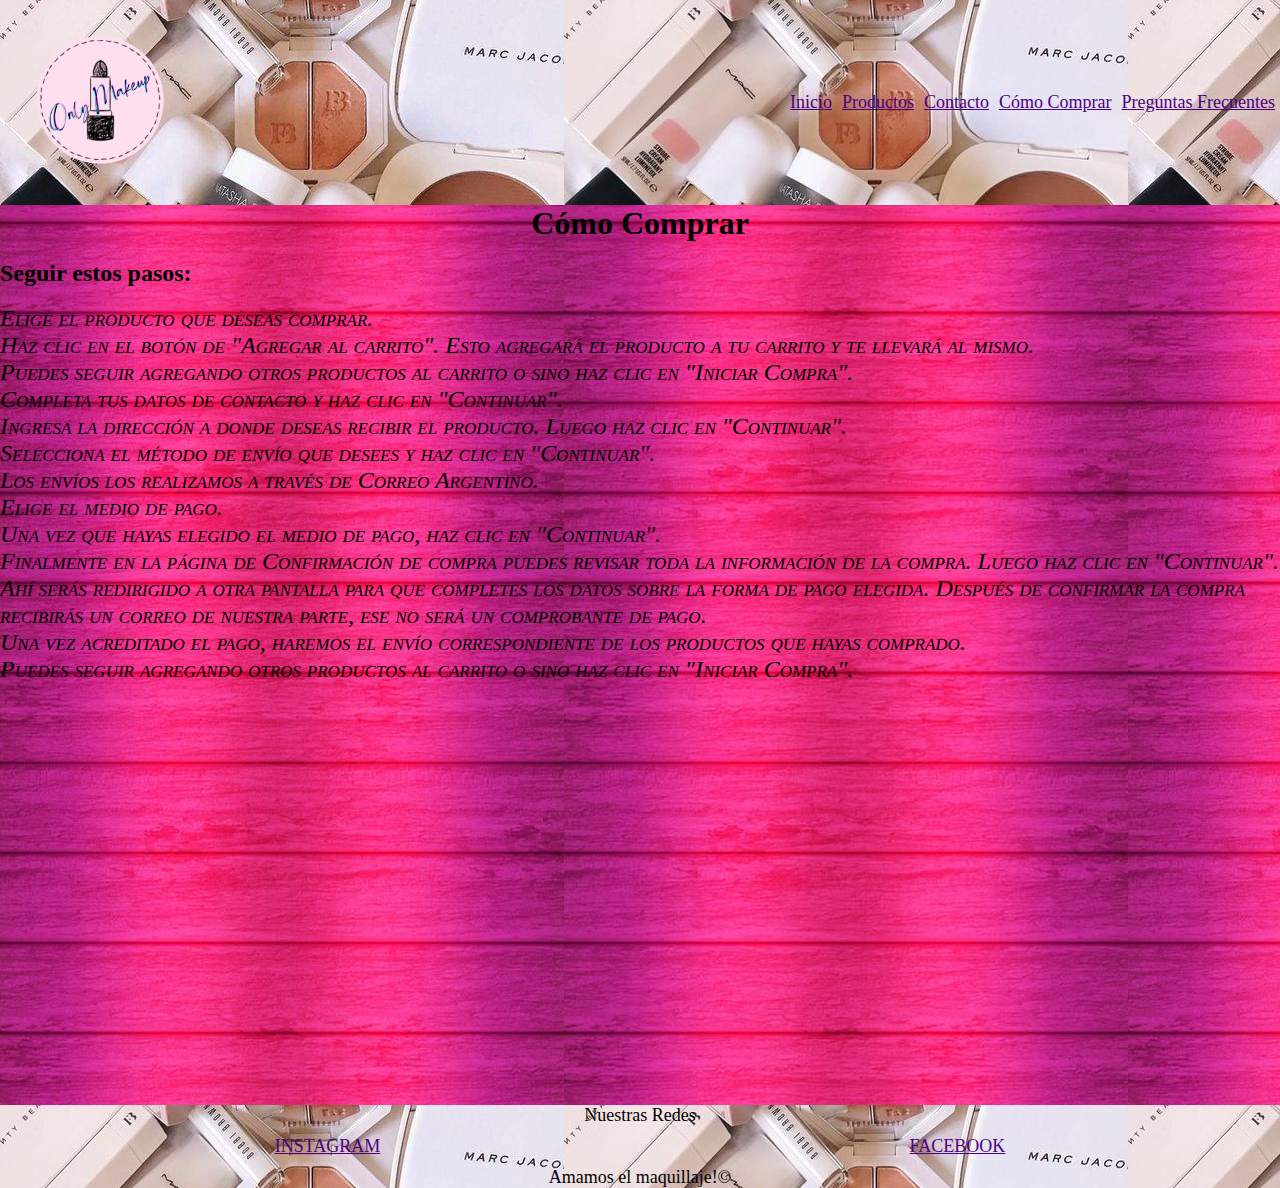
==== pages/Como-comprar.html @ 396a2a32 "Âproyecto 2" ====
<!DOCTYPE html>
<html lang="en">
  <head>
    <meta charset="UTF-8" />
    <meta http-equiv="X-UA-Compatible" content="IE=edge" />
    <meta name="viewport" content="width=device-width, initial-scale=1.0" />
    <link rel="shortcut icon" href="../img/icono.png" type="image/x-icon" />
    <link rel="stylesheet" href="../css/style.css" />
    <title>OnlyMakeup-Cómo Comprar</title>
  </head>

  <body>
    <header class="header">
      <a href="../index.html">
        <img class="imgcomocomprar" src="../img/icono.png" alt="Icono de pagina"/>
      </a>
      <nav>
        <ul>
          <li><a href="../index.html">Inicio</a></li>
          <li><a href="./Productos.html">Productos</a></li>
          <li><a href="./Contacto.html">Contacto</a></li>
          <li><a href="./Como-comprar.html">Cómo Comprar</a></li>
          <li>
            <a href="./Preguntas-frecuentes.html">Preguntas Frecuentes</a>
          </li>
        </ul>
      </nav>
    </header>
    <main class="main">
      <h1>Cómo Comprar</h1>
      <br>
      <h2>Seguir estos pasos:</h2>
      <br>
    <ol>
      <li>Elige el producto que deseas comprar.</li>
      <li>Haz clic en el botón de "Agregar al carrito". Esto agregará el producto a tu carrito y te llevará al mismo.</li>
      <li>Puedes seguir agregando otros productos al carrito o sino haz clic en "Iniciar Compra".</li>
      <li>Completa tus datos de contacto y haz clic en "Continuar".</li>
      <li>Ingresa la dirección a donde deseas recibir el producto. Luego haz clic en "Continuar".</li>
      <li>Selecciona el método de envío que desees y haz clic en "Continuar".</li>
      <li>Los envíos los realizamos a través de Correo Argentino.</li>
      <li>Elige el medio de pago.</li>
      <li>Una vez que hayas elegido el medio de pago, haz clic en "Continuar".</li>
      <li>Finalmente en la página de Confirmación de compra puedes revisar toda la información de la compra. Luego haz clic en "Continuar".</li>
      <li>Ahí serás redirigido a otra pantalla para que completes los datos sobre la forma de pago elegida. Después de confirmar la compra recibirás un correo de nuestra parte, ese no será un comprobante de pago.</li>
      <li>Una vez acreditado el pago, haremos el envío correspondiente de los productos que hayas comprado.</li>
        Puedes seguir agregando otros productos al carrito o sino haz clic en
        "Iniciar Compra".</li>
    </ol>
  </main>
    <footer class="footer">
      <p class="redes">Nuestras Redes</p>
      <section>
        <a class="instagram" href="https://www.instagram.com/" target="_blank">INSTAGRAM</a>
        <a class="facebook" href="https://www.facebook.com/" target="_blank">FACEBOOK</a>
      </section>
      <p>Amamos el maquillaje!&copy</p>
    </footer>
  </body>
</html>
---- css/style.css ----
/* Mobile-Last */

* {
  margin: 0%;
  padding: 0%;
  box-sizing: border-box;
}

.header {
  background-image: url(../img/fondo.jpg);
  display: flex;
  align-items: center;
}

.header img {
  width: 150px;
}

.header ul {
  list-style: none;
  display: flex;
}

.header li {
  padding: 5px;
}

.header a,
.footer a {
  color: indigo;
}
.header a:hover,
.footer a:hover {
  color: crimson;
  font-weight: bold;
}

.main,
.mainProductos {
  min-height: 100vh;
  background-image: url(../img/fondo-main.jpg);
}

.main iframe {
  padding: 10px;
}

.grid-container {
  display: grid;
  grid-template-columns: repeat(3, 33.33%);
  grid-template-rows: repeat(3, 33.33%);
  grid-template-areas:
    "img1 img2 img3"
    "img4 img5 img6"
    "img7 img8 img9";
}

.grid-container img {
  padding: 10px;
  width: 200px;
}

.img1 {
  grid-area: img1;
}
.img2 {
  grid-area: img2;
}
.img3 {
  grid-area: img3;
}
.img4 {
  grid-area: img4;
}
.img5 {
  grid-area: img5;
}
.img6 {
  grid-area: img6;
}
.img7 {
  grid-area: img7;
}
.img8 {
  grid-area: img8;
}
.img9 {
  grid-area: img9;
}

.footer {
  background-image: url(../img/fondo.jpg);
}

.footer p {
  display: flex;
  margin: 0 auto;
  justify-content: center;
}

.footer section {
  display: flex;
  margin: 0 auto;
  padding: 10px;
  justify-content: space-around;
}

/* Productos */

.grid-container-productos {
  display: grid;
  grid-template-columns: repeat(3, 33.33%);
  grid-template-areas:
    "aside paletaJaclyn paletaDior"
    "aside paletaNude glossRuby"
    "aside brochas paletaBrillos";
  justify-items: stretch;
  align-items: stretch;
}

.aside {
  grid-area: aside;
  font-size: x-large;
}

.mainProductos img {
  padding: 10px;
}

.paletaJaclyn {
  grid-area: paletaJaclyn;
}
.paletaDior {
  grid-area: paletaDior;
}
.paletaNude {
  grid-area: paletaNude;
}
.glossRuby {
  grid-area: glossRuby;
}
.brochas {
  grid-area: brochas;
}
.paletaBrillos {
  grid-area: paletaBrillos;
}

/* Cómo Comprar */

.main ol {
  font-size: x-large;
  font-style: oblique;
  font-variant: small-caps;
}

/* Contacto */

.main h1 {
  display: flex;
  justify-content: center;
}
.main form {
  display: flex;
  display: flex;
  justify-items: center;
  flex-direction: column;
  align-items: center;
}

/* FAQ */

.faq {
  font-size: x-large;
  font-style: oblique;
  font-variant: small-caps;
}

/* 4K */

@media (max-width: 2561px) {
  .header {
    justify-content: space-between;
    font-size: large;
  }
  .header img {
    width: 200px;
  }

  .grid-container {
    display: grid;
    grid-template-columns: repeat(3, 33.33%);
    grid-template-rows: repeat(3, 33.33%);
    grid-template-areas:
      "img1 img2 img3"
      "img4 img5 img6"
      "img7 img8 img9";
    align-items: stretch;
    justify-items: center;
  }
  .grid-container img {
    width: 400px;
  }

  .main p {
    font-size: xx-large;
  }
  .main iframe {
    width: 500px;
    height: 250px;
  }

  .main form {
    padding: 80px;
  }
  .faq {
    font-size: x-large;
    font-style: oblique;
    font-variant: small-caps;
  }
  .footer {
    font-size: large;
  }
}

/* LAPTOP */

@media (max-width: 1500px) {
  .header {
    justify-content: space-between;
  }
  .grid-container {
    display: grid;
    grid-template-columns: repeat(3, 33.33%);
    grid-template-rows: repeat(3, 33.33%);
    grid-template-areas:
      "img1 img2 img3"
      "img4 img5 img6"
      "img7 img8 img9";
    align-items: stretch;
  }
  .grid-container img {
    width: 300px;
  }

  .main form {
    padding: 80px;
  }

}

/* TABLET */

@media (max-width: 769px) {
  .header {
    align-items: center;
    flex-direction: column;
  }
  .grid-container {
    display: grid;
    grid-template-columns: repeat(3, 33.33%);
    grid-template-rows: repeat(3, 33.33%);
    grid-template-areas:
      "img1 img2 img3"
      "img4 img5 img6"
      "img7 img8 img9";
    align-items: stretch;
  }
  .grid-container img {
    width: 200px;
  }
  .aside {
    font-size: medium;
  }

  .main p {
    font-size: large;
  }
}

/* MOBILE L */

@media (max-width: 426px) {
  .grid-container {
    grid-template-columns: repeat(2, 50%);
    grid-template-rows: repeat(5, 20%);
    grid-template-areas:
      "img1 img2"
      "img3 img4"
      "img5 img6"
      "img7 img8"
      "img9 img9";
    align-items: stretch;
  }
  .aside {
    font-size: small;
  }
  .main iframe {
    width: 300px;
    height: 150px;
  }
  .main p {
    font-size: large;
  }
}

/* MOBILE M */
@media (max-width: 376px) {
  .header img {
    width: 80px;
  }
  .header a {
    font-size: small;
  }

  .grid-container img {
    width: 150px;
  }
  .grid-container {
    grid-template-columns: repeat(2, 50%);
    grid-template-rows: repeat(5, 20%);
    grid-template-areas:
      "img1 img2"
      "img3 img4"
      "img5 img6"
      "img7 img8"
      "img9 img9";
    align-items: stretch;
  }
  .main form {
    align-items: flex-start;
  }

  .aside {
    font-size: small;
  }
}
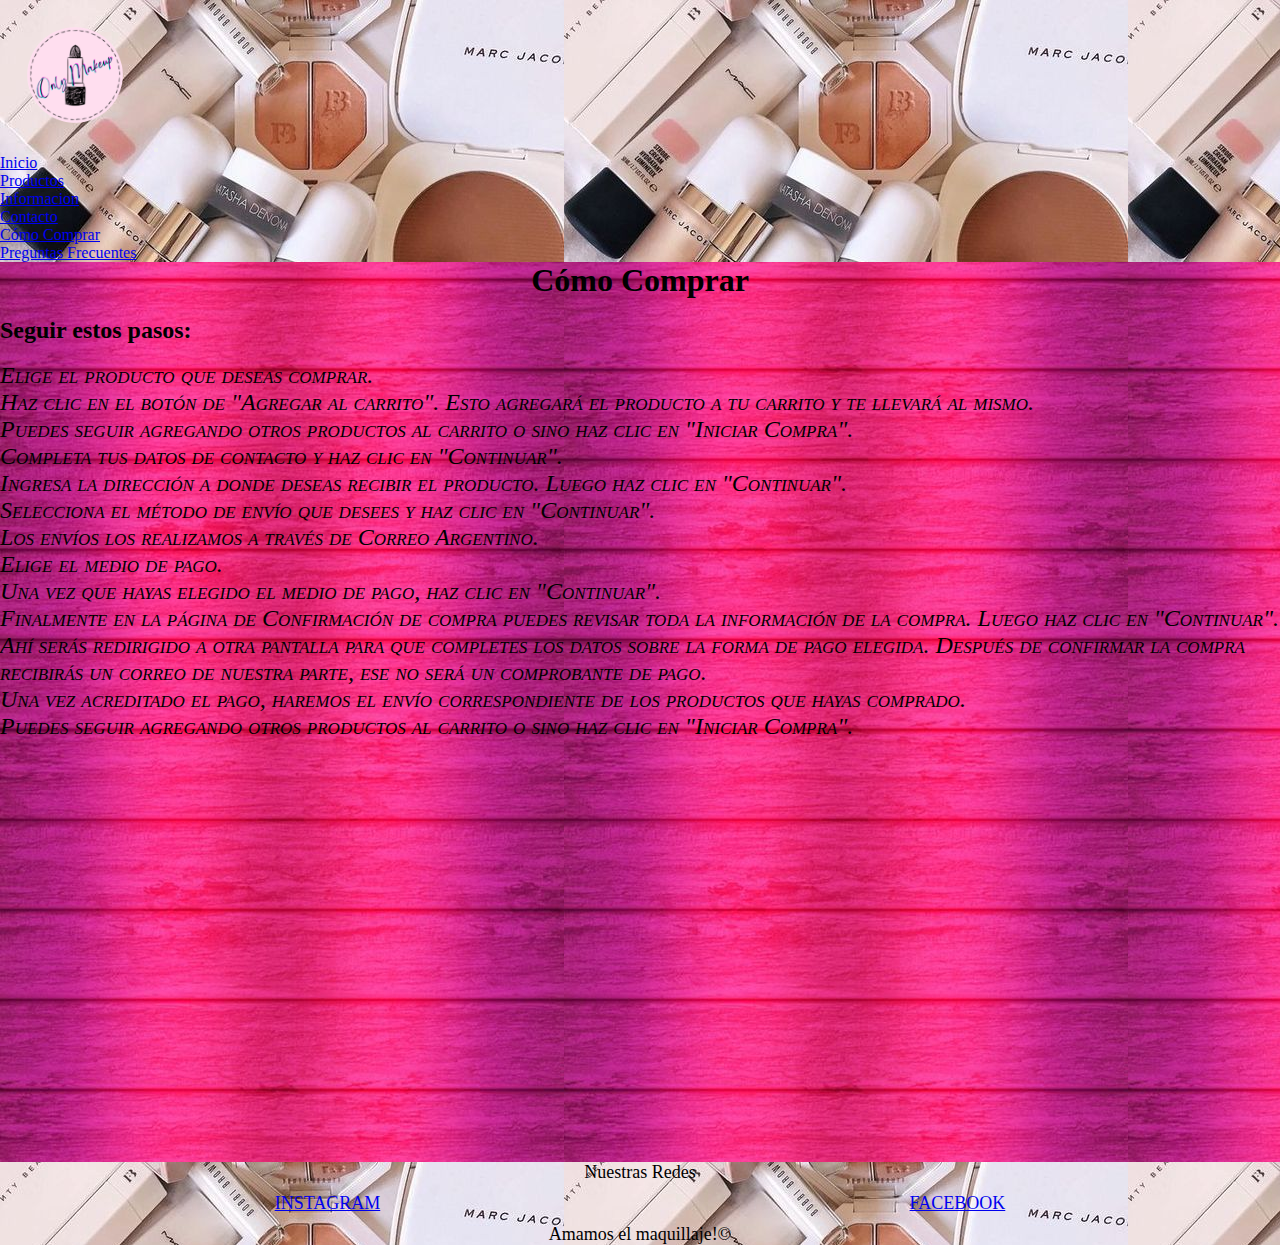
==== commit 0d70f56e: "navbar agregado en todos los html" ====
--- a/pages/Como-comprar.html
+++ b/pages/Como-comprar.html
@@ -5,25 +5,86 @@
     <meta http-equiv="X-UA-Compatible" content="IE=edge" />
     <meta name="viewport" content="width=device-width, initial-scale=1.0" />
     <link rel="shortcut icon" href="../img/icono.png" type="image/x-icon" />
+    <!-- bootstrap -->
+    <link
+      href="https://cdn.jsdelivr.net/npm/bootstrap@5.2.0/dist/css/bootstrap.min.css"
+      rel="stylesheet"
+      integrity="sha384-gH2yIJqKdNHPEq0n4Mqa/HGKIhSkIHeL5AyhkYV8i59U5AR6csBvApHHNl/vI1Bx"
+      crossorigin="anonymous"
+    />
+    <!-- CSS -->
     <link rel="stylesheet" href="../css/style.css" />
-    <title>OnlyMakeup-Cómo Comprar</title>
+    <title>OnlyMakeup-Productos</title>
   </head>
 
   <body>
     <header class="header">
-      <a href="../index.html">
-        <img class="imgcomocomprar" src="../img/icono.png" alt="Icono de pagina"/>
-      </a>
-      <nav>
-        <ul>
-          <li><a href="../index.html">Inicio</a></li>
-          <li><a href="./Productos.html">Productos</a></li>
-          <li><a href="./Contacto.html">Contacto</a></li>
-          <li><a href="./Como-comprar.html">Cómo Comprar</a></li>
-          <li>
-            <a href="./Preguntas-frecuentes.html">Preguntas Frecuentes</a>
-          </li>
-        </ul>
+      <nav
+        class="navbar navbar-expand-lg"
+        class="navbar"
+        style="background-image: url(../img/fondo.jpg)"
+      >
+        <div class="container-fluid">
+          <a class="navbar-brand" href="../index.html"
+            ><img src="../img/icono.png" alt=""
+          /></a>
+          <button
+            class="navbar-toggler"
+            type="button"
+            data-bs-toggle="collapse"
+            data-bs-target="#navbarSupportedContent"
+            aria-controls="navbarSupportedContent"
+            aria-expanded="false"
+            aria-label="Toggle navigation"
+          >
+            <span class="navbar-toggler-icon"></span>
+          </button>
+          <div class="collapse navbar-collapse" id="navbarSupportedContent">
+            <ul class="navbar-nav me-auto mb-2 mb-lg-0">
+              <li class="nav-item">
+                <a
+                  class="nav-link active"
+                  aria-current="page"
+                  href="../index.html"
+                  >Inicio</a
+                >
+              </li>
+              <li class="nav-item">
+                <a class="nav-link" href="./Productos.html">Productos</a>
+              </li>
+              <li class="nav-item dropdown">
+                <a
+                  class="nav-link dropdown-toggle"
+                  href="#"
+                  role="button"
+                  data-bs-toggle="dropdown"
+                  aria-expanded="false"
+                >
+                  Informacion
+                </a>
+                <ul class="dropdown-menu">
+                  <li>
+                    <a class="dropdown-item" href="./Contacto.html"
+                      >Contacto</a
+                    >
+                  </li>
+                  <li>
+                    <a class="dropdown-item" href="./Como-comprar.html"
+                      >Cómo Comprar</a
+                    >
+                  </li>
+                  <li>
+                    <a
+                      class="dropdown-item"
+                      href="./Preguntas-frecuentes.html"
+                      >Preguntas Frecuentes</a
+                    >
+                  </li>
+                </ul>
+              </li>
+            </ul>
+          </div>
+        </div>
       </nav>
     </header>
     <main class="main">
@@ -56,5 +117,11 @@
       </section>
       <p>Amamos el maquillaje!&copy</p>
     </footer>
+
+    <script
+      src="https://cdn.jsdelivr.net/npm/bootstrap@5.2.0/dist/js/bootstrap.bundle.min.js"
+      integrity="sha384-A3rJD856KowSb7dwlZdYEkO39Gagi7vIsF0jrRAoQmDKKtQBHUuLZ9AsSv4jD4Xa"
+      crossorigin="anonymous"
+    ></script>
   </body>
 </html>
--- a/css/style.css
+++ b/css/style.css
@@ -6,33 +6,8 @@
   box-sizing: border-box;
 }
 
-.header {
-  background-image: url(../img/fondo.jpg);
-  display: flex;
-  align-items: center;
-}
-
 .header img {
   width: 150px;
-}
-
-.header ul {
-  list-style: none;
-  display: flex;
-}
-
-.header li {
-  padding: 5px;
-}
-
-.header a,
-.footer a {
-  color: indigo;
-}
-.header a:hover,
-.footer a:hover {
-  color: crimson;
-  font-weight: bold;
 }
 
 .main,
@@ -176,16 +151,17 @@
   font-variant: small-caps;
 }
 
+
 /* 4K */
 
 @media (max-width: 2561px) {
-  .header {
+  /* .header {
     justify-content: space-between;
     font-size: large;
   }
   .header img {
     width: 200px;
-  }
+  } */
 
   .grid-container {
     display: grid;
@@ -226,9 +202,9 @@
 /* LAPTOP */
 
 @media (max-width: 1500px) {
-  .header {
+  /* .header {
     justify-content: space-between;
-  }
+  } */
   .grid-container {
     display: grid;
     grid-template-columns: repeat(3, 33.33%);
@@ -252,10 +228,10 @@
 /* TABLET */
 
 @media (max-width: 769px) {
-  .header {
+  /* .header {
     align-items: center;
     flex-direction: column;
-  }
+  } */
   .grid-container {
     display: grid;
     grid-template-columns: repeat(3, 33.33%);
@@ -306,12 +282,12 @@
 
 /* MOBILE M */
 @media (max-width: 376px) {
-  .header img {
+  /* .header img {
     width: 80px;
   }
   .header a {
     font-size: small;
-  }
+  } */
 
   .grid-container img {
     width: 150px;
